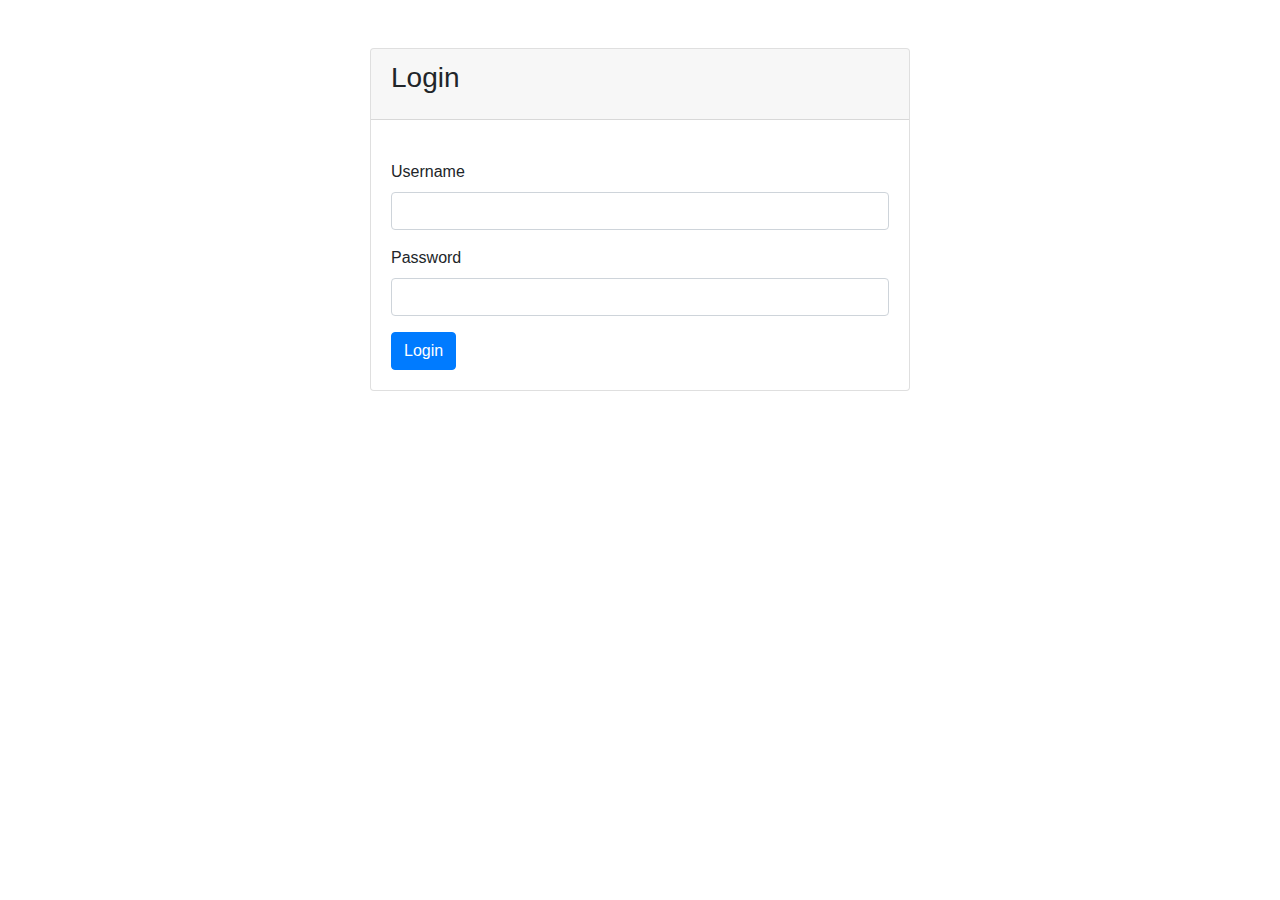
==== src/main/resources/templates/login.html @ 2adbd317 "add security, login, registration. Connection users and posts" ====
<!DOCTYPE html>
<html xmlns:th="http://www.thymeleaf.org">
<head>
  <title>Login</title>
  <link href="https://stackpath.bootstrapcdn.com/bootstrap/4.5.2/css/bootstrap.min.css" rel="stylesheet">
</head>
<body>
<div class="container">
  <div class="row justify-content-center">
    <div class="col-md-6">
      <div class="card mt-5">
        <div class="card-header">
          <h3 class="card-title">Login</h3>
        </div>
        <p class="form-text" th:text="${message}"></p>
        <div class="card-body">
          <form th:action="@{/login}" method="post">
            <div class="form-group">
              <label for="username">Username</label>
              <input type="text" id="username" name="username" class="form-control" required>
            </div>
            <div class="form-group">
              <label for="password">Password</label>
              <input type="password" id="password" name="password" class="form-control" required>
            </div>
            <button type="submit" class="btn btn-primary">Login</button>
          </form>
        </div>
      </div>
    </div>
  </div>
</div>
<script src="https://code.jquery.com/jquery-3.5.1.slim.min.js"></script>
<script src="https://cdn.jsdelivr.net/npm/@popperjs/core@2.9.2/dist/umd/popper.min.js"></script>
<script src="https://stackpath.bootstrapcdn.com/bootstrap/4.5.2/js/bootstrap.min.js"></script>
</body>
</html>
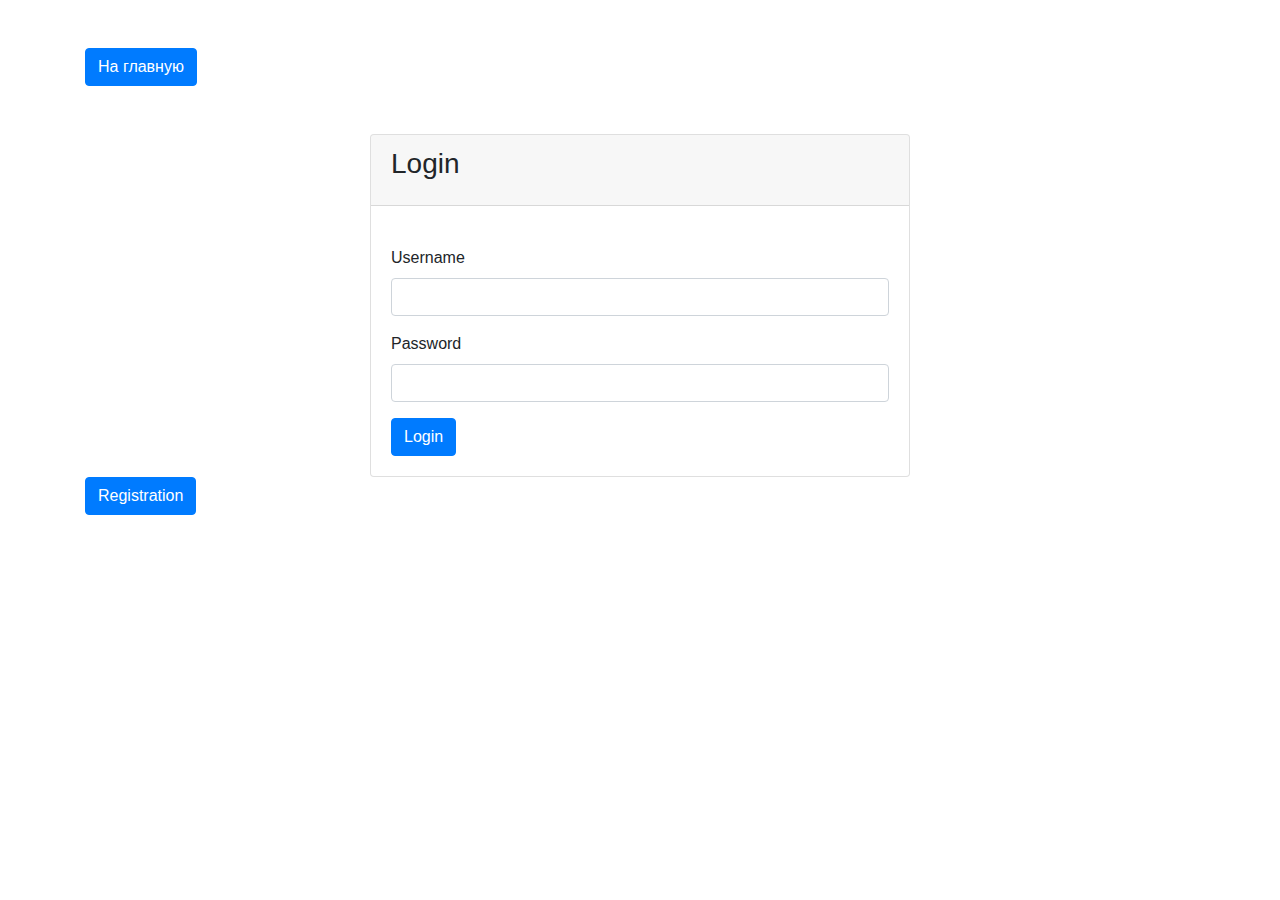
==== commit 555c697c: "update interface" ====
--- a/src/main/resources/templates/login.html
+++ b/src/main/resources/templates/login.html
@@ -1,10 +1,13 @@
 <!DOCTYPE html>
-<html xmlns:th="http://www.thymeleaf.org">
+<html xmlns:th="http://www.thymeleaf.org" lang="ru">
 <head>
   <title>Login</title>
   <link href="https://stackpath.bootstrapcdn.com/bootstrap/4.5.2/css/bootstrap.min.css" rel="stylesheet">
 </head>
 <body>
+<div class="container mt-5">
+  <a href="/"><button class="btn btn-primary">На главную</button></a>
+</div>
 <div class="container">
   <div class="row justify-content-center">
     <div class="col-md-6">
@@ -12,7 +15,7 @@
         <div class="card-header">
           <h3 class="card-title">Login</h3>
         </div>
-        <p class="form-text" th:text="${message}"></p>
+        <p th:if="${message != null}" class="form-text" th:text="${message}"></p>
         <div class="card-body">
           <form th:action="@{/login}" method="post">
             <div class="form-group">
@@ -30,6 +33,9 @@
     </div>
   </div>
 </div>
+<div class="container">
+  <a href="registration"><button class="btn btn-primary">Registration</button></a>
+</div>
 <script src="https://code.jquery.com/jquery-3.5.1.slim.min.js"></script>
 <script src="https://cdn.jsdelivr.net/npm/@popperjs/core@2.9.2/dist/umd/popper.min.js"></script>
 <script src="https://stackpath.bootstrapcdn.com/bootstrap/4.5.2/js/bootstrap.min.js"></script>
